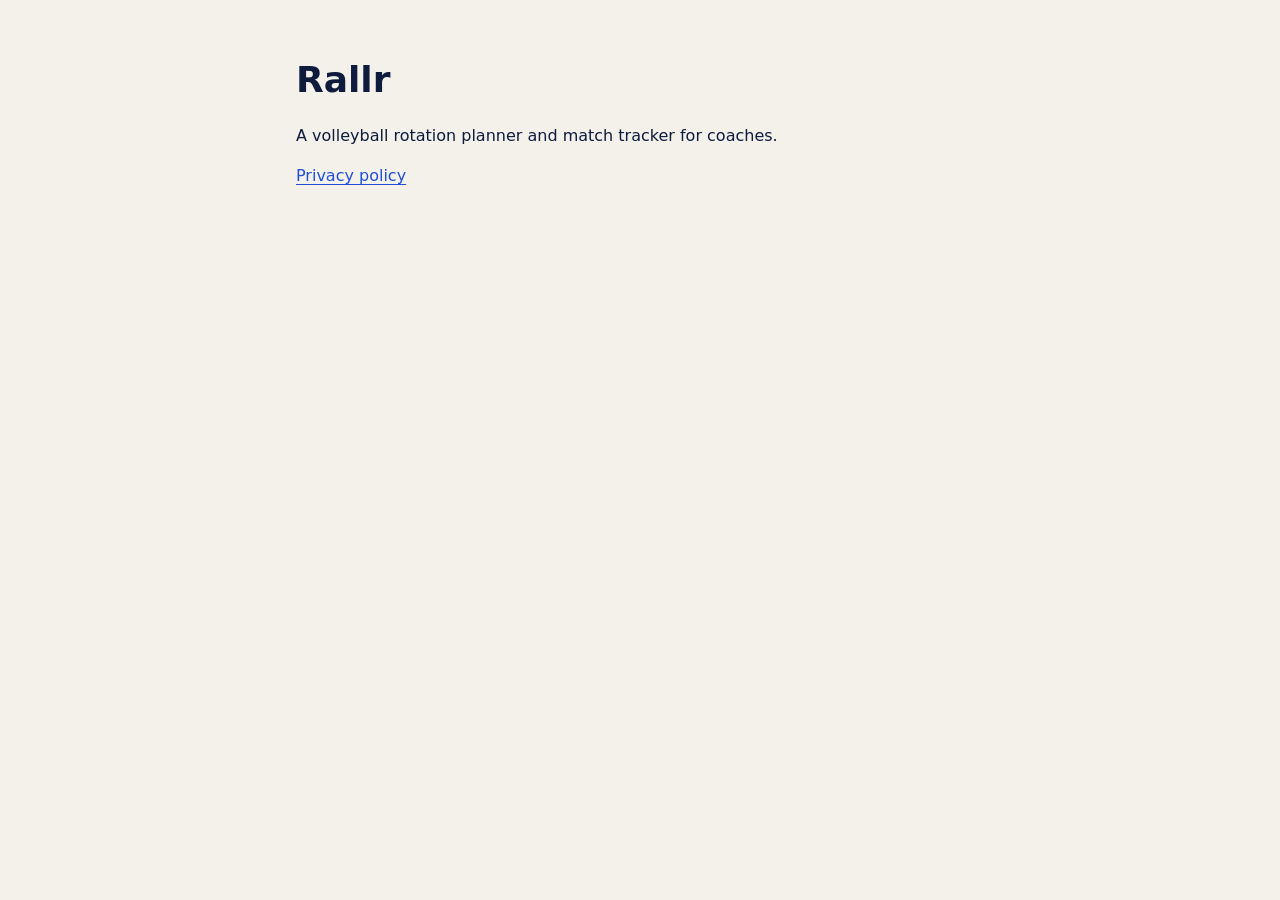
==== index.html @ 1c527f75 "Add Rallr privacy policy" ====
<!doctype html>
<html lang="en">
<head>
  <meta charset="utf-8">
  <meta name="viewport" content="width=device-width, initial-scale=1">
  <meta name="color-scheme" content="light dark">
  <meta name="description" content="Rallr, a volleyball rotation planner and match tracker for coaches.">
  <title>Rallr</title>
  <link rel="stylesheet" href="privacy/styles.css">
</head>
<body>
  <main>
    <h1>Rallr</h1>
    <p>A volleyball rotation planner and match tracker for coaches.</p>
    <p><a href="privacy/">Privacy policy</a></p>
  </main>
</body>
</html>
---- privacy/styles.css ----
:root {
  color-scheme: light dark;
  --background: #f3f1ea;
  --text: #0e1b3d;
  --muted: #4d5669;
  --link: #1f4fd8;
  --focus: #1f4fd8;
  font-family: system-ui, sans-serif;
  font-size: 100%;
}
* { box-sizing: border-box; }
body { margin: 0; background: var(--background); color: var(--text); }
main { max-width: 46rem; margin-inline: auto; padding: 3rem 1.5rem; }
header { margin-bottom: 2.5rem; }
.brand { font-size: 1.25rem; line-height: 1.75rem; font-weight: 700; }
.updated { color: var(--muted); font-size: .875rem; line-height: 1.25rem; margin-top: 2rem; }
h1 { font-size: 2.25rem; line-height: 2.5rem; margin: .75rem 0 1.5rem; }
h2 { font-size: 1.25rem; line-height: 1.75rem; margin: 0 0 .75rem; }
p, li { font-size: 1rem; line-height: 1.5rem; }
p { margin: 0 0 1rem; }
h1, h2 { text-wrap: balance; }
p, li { text-wrap: pretty; }
section { margin-top: 2rem; }
ul { padding-left: 1.5rem; margin: 0; }
li + li { margin-top: .75rem; }
a { color: var(--link); text-underline-offset: .2em; overflow-wrap: anywhere; }
a:hover { text-decoration-thickness: .125em; }
a:focus-visible { outline: .1875rem solid var(--focus); outline-offset: .25rem; border-radius: .125rem; }
footer { margin-top: 3rem; }
.brand, footer a { display: inline-flex; align-items: center; min-height: 2.75rem; }
.skip-link { position: absolute; top: .5rem; left: .5rem; padding: .75rem; background: var(--background); transform: translateY(-200%); }
.skip-link:focus { transform: translateY(0); }
@media (prefers-color-scheme: dark) {
  :root { --background: #181818; --text: #f3f1ea; --muted: #bbbfc9; --link: #9eb9ff; --focus: #ffc928; }
}
@media (max-width: 30rem) {
  main { padding: 2rem 1rem; }
  h1 { font-size: 1.875rem; line-height: 2.25rem; }
}
@media (prefers-contrast: more) {
  :root { --muted: var(--text); }
  a { text-decoration-thickness: .125em; }
}
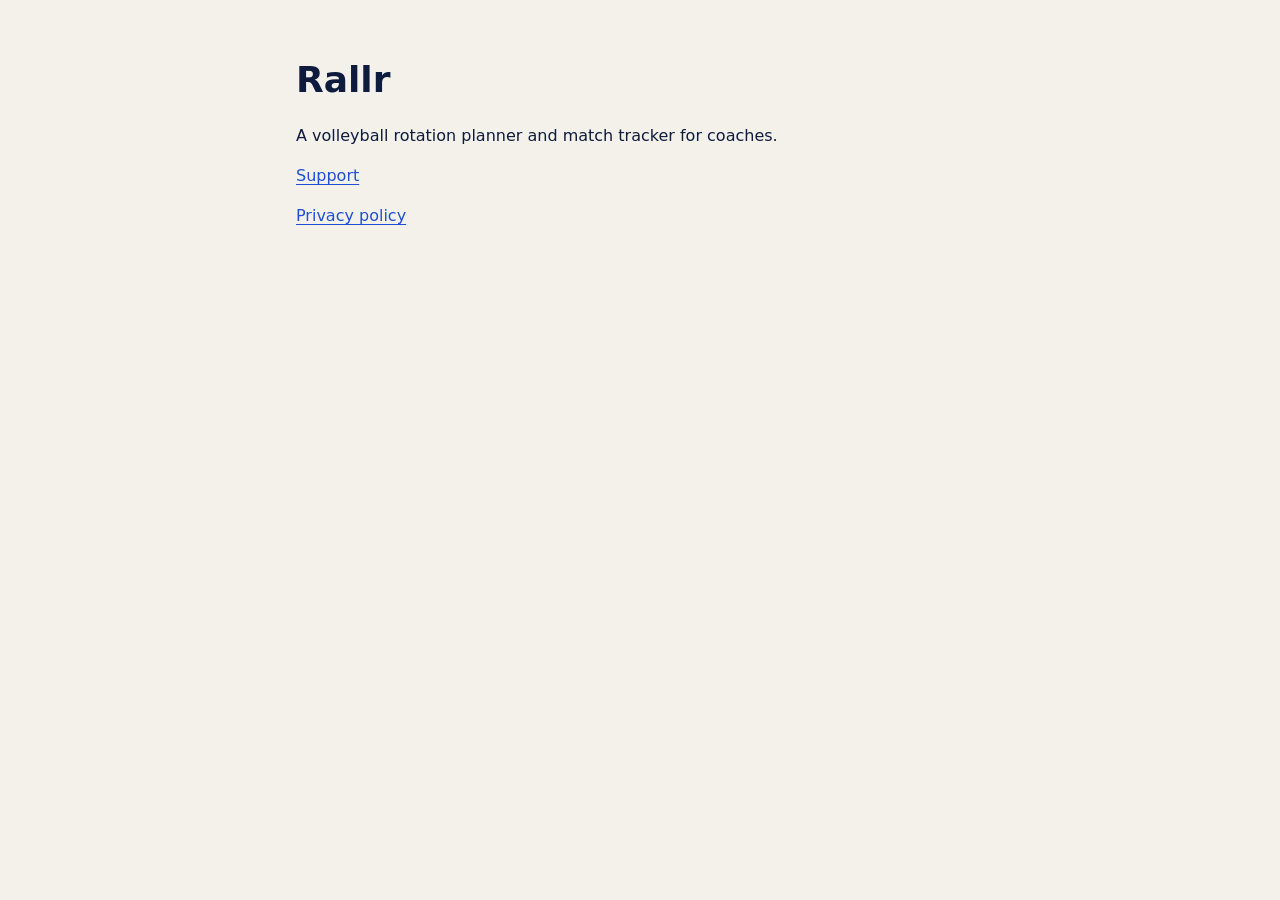
==== commit d297aacd: "Add Rallr support page" ====
--- a/index.html
+++ b/index.html
@@ -12,6 +12,7 @@
   <main>
     <h1>Rallr</h1>
     <p>A volleyball rotation planner and match tracker for coaches.</p>
+    <p><a href="support/">Support</a></p>
     <p><a href="privacy/">Privacy policy</a></p>
   </main>
 </body>
